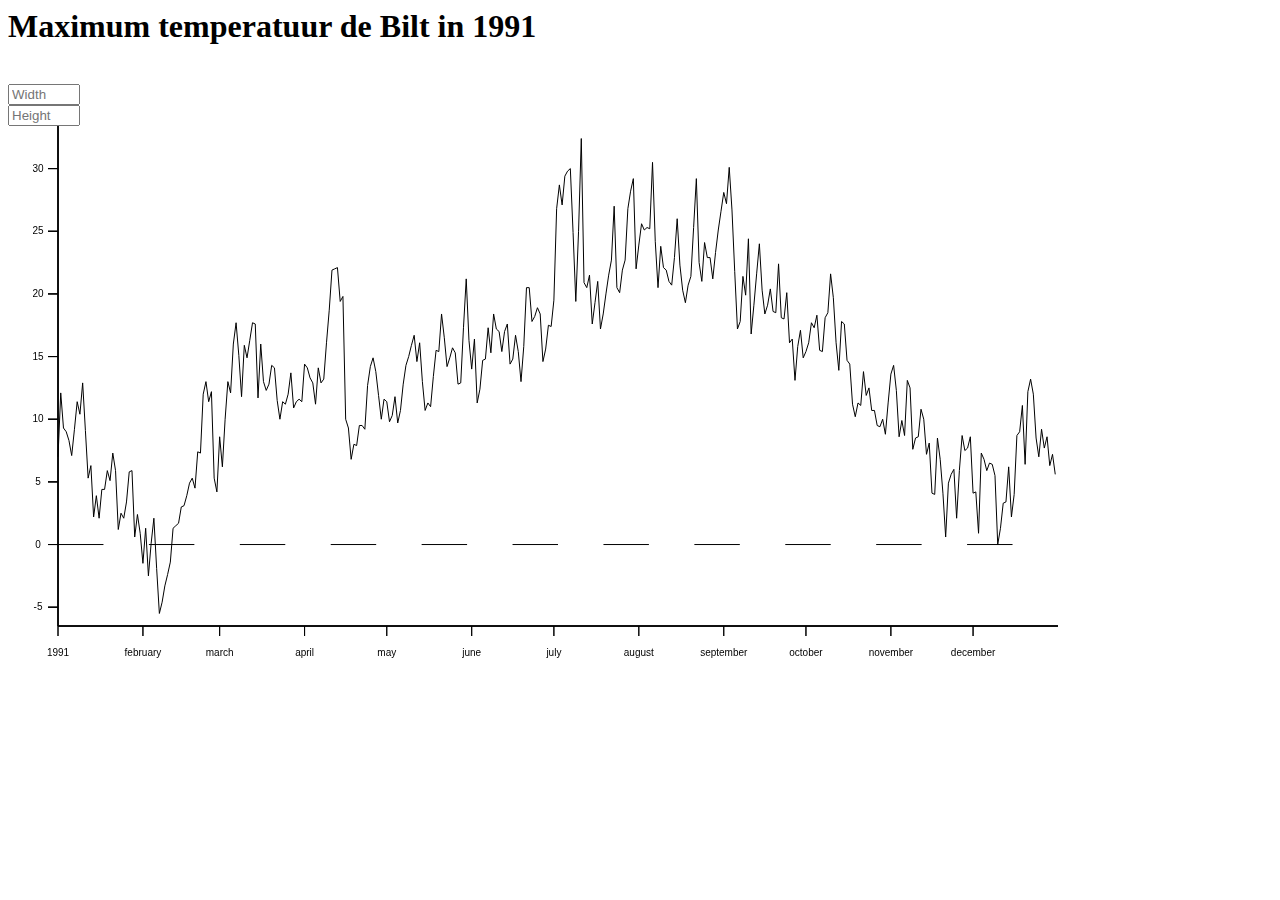
==== Homework/week_2/index.html @ ac8ed231 "start work on crosshair" ====
<html>
<head>
    <script src="static/scripts.js"></script>
    <title>Graph data</title>
</head>
<body>
    <h1>Maximum temperatuur de Bilt in 1991</h1><br>
    <input type="number" id="width" placeholder="Width" min="50" max="1000"><br>
    <input type="number" id="height" placeholder="Height" min="50" max ="1000"><br>
    <!-- <input type="submit" id="submit"><br> -->
    
    <canvas id="graph"></canvas>
    <!-- <canvas id="overlay"></canvas> -->
</body>
</html>
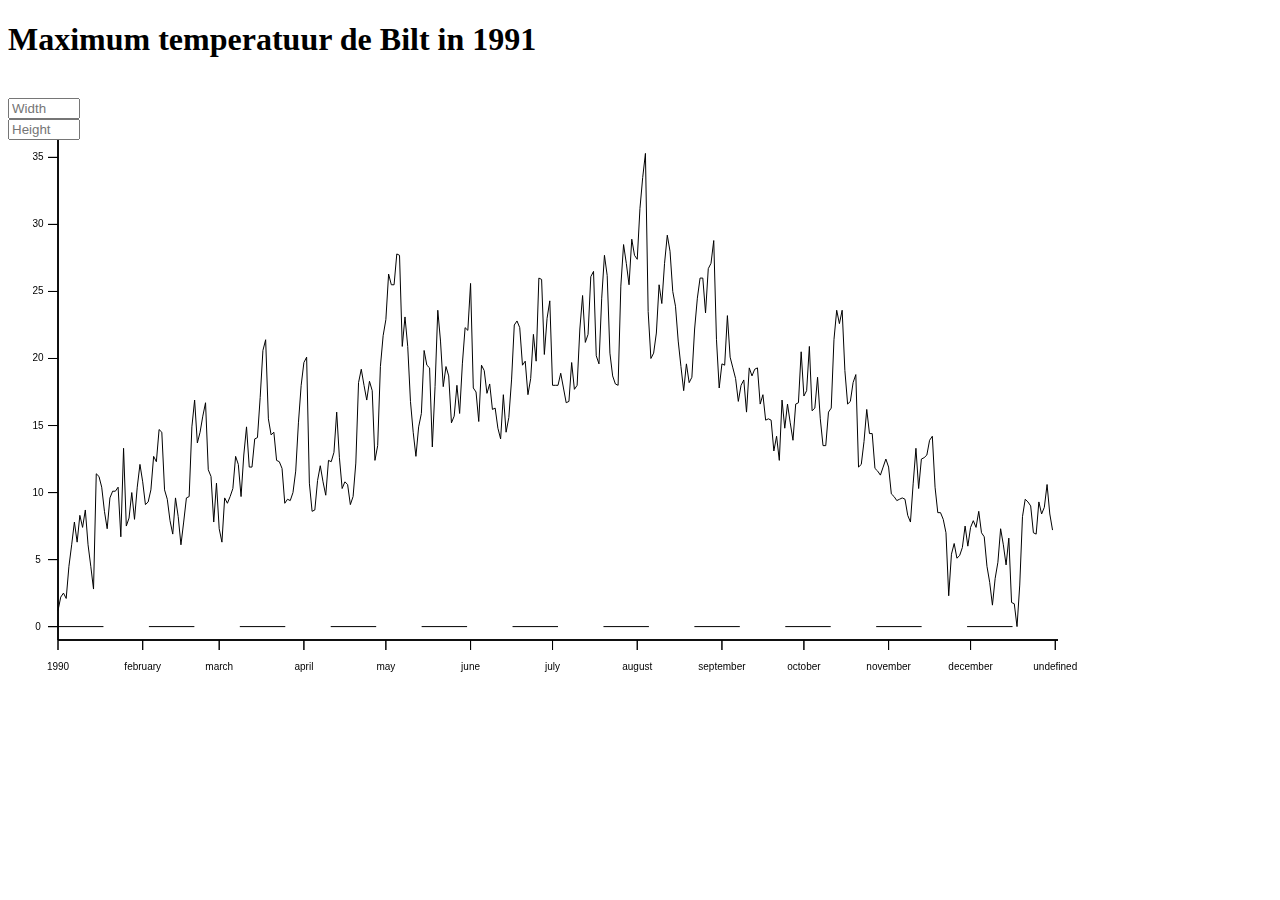
==== commit 614d7f6a: "starting answers" ====
--- a/Homework/week_2/index.html
+++ b/Homework/week_2/index.html
@@ -1,3 +1,5 @@
+<!DOCTYPE html>
+<meta charset="utf-8">
 <html>
 <head>
     <script src="static/scripts.js"></script>
@@ -10,6 +12,6 @@
     <!-- <input type="submit" id="submit"><br> -->
     
     <canvas id="graph"></canvas>
-    <!-- <canvas id="overlay"></canvas> -->
+    <canvas id="overlay"></canvas>
 </body>
 </html>